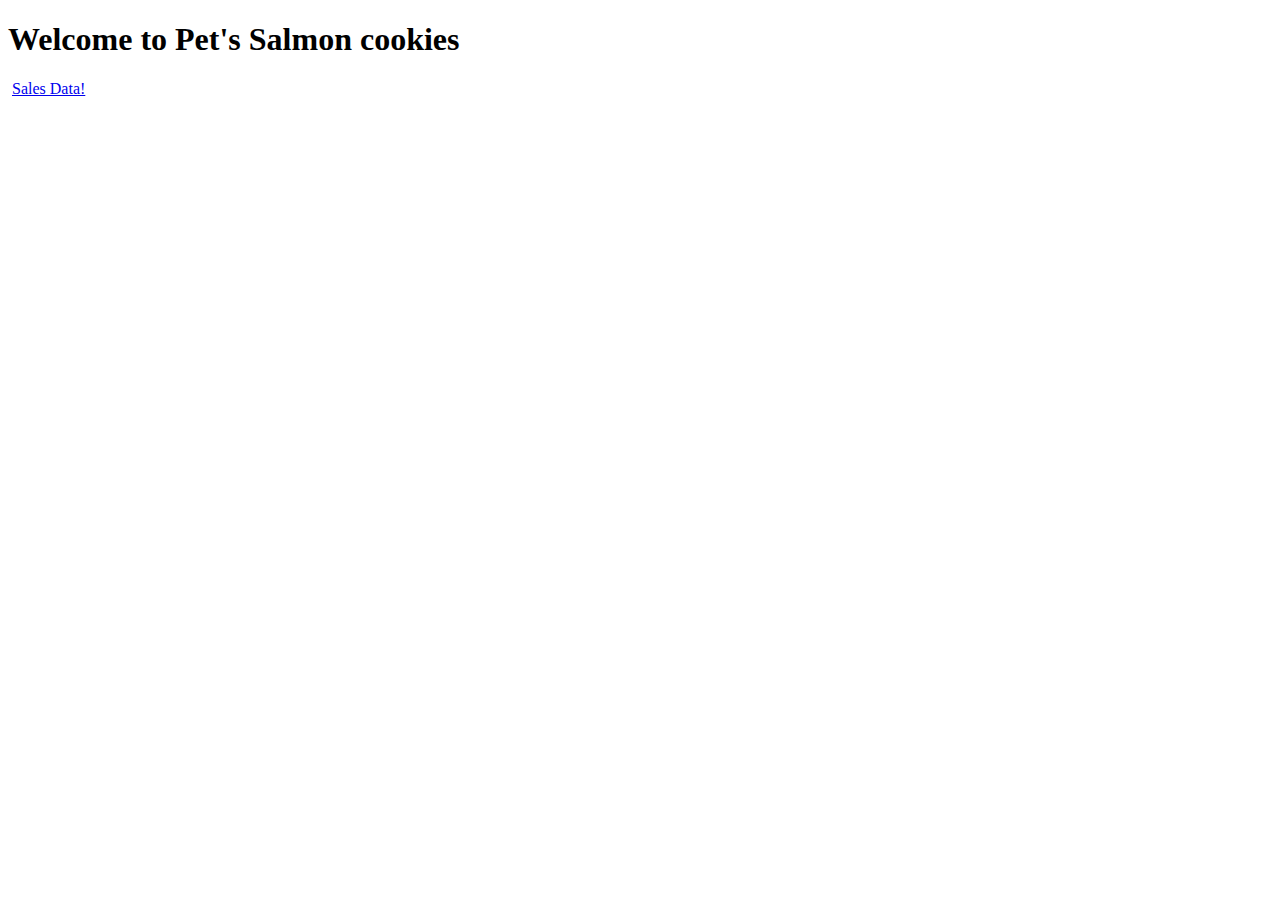
==== index.html @ 4b18429c "class-06" ====
<!DOCTYPE html>
<html>
  <head>
    <title></title>
    <link rel="stylesheet" href="style.css">
    
  </head>
  <body>
    <header>
<h1>Welcome to Pet's Salmon cookies</h1>
<img src="https://codefellows.github.io/code-201-guide/curriculum/class-06/lab/assets/salmon.png" alt="">
<a href="./sales.html">Sales Data!</a>
    </header>
    <main>
    </main>
    <footer>
    </footer>
    <script src="app.js"></script>
  </body>
</html>
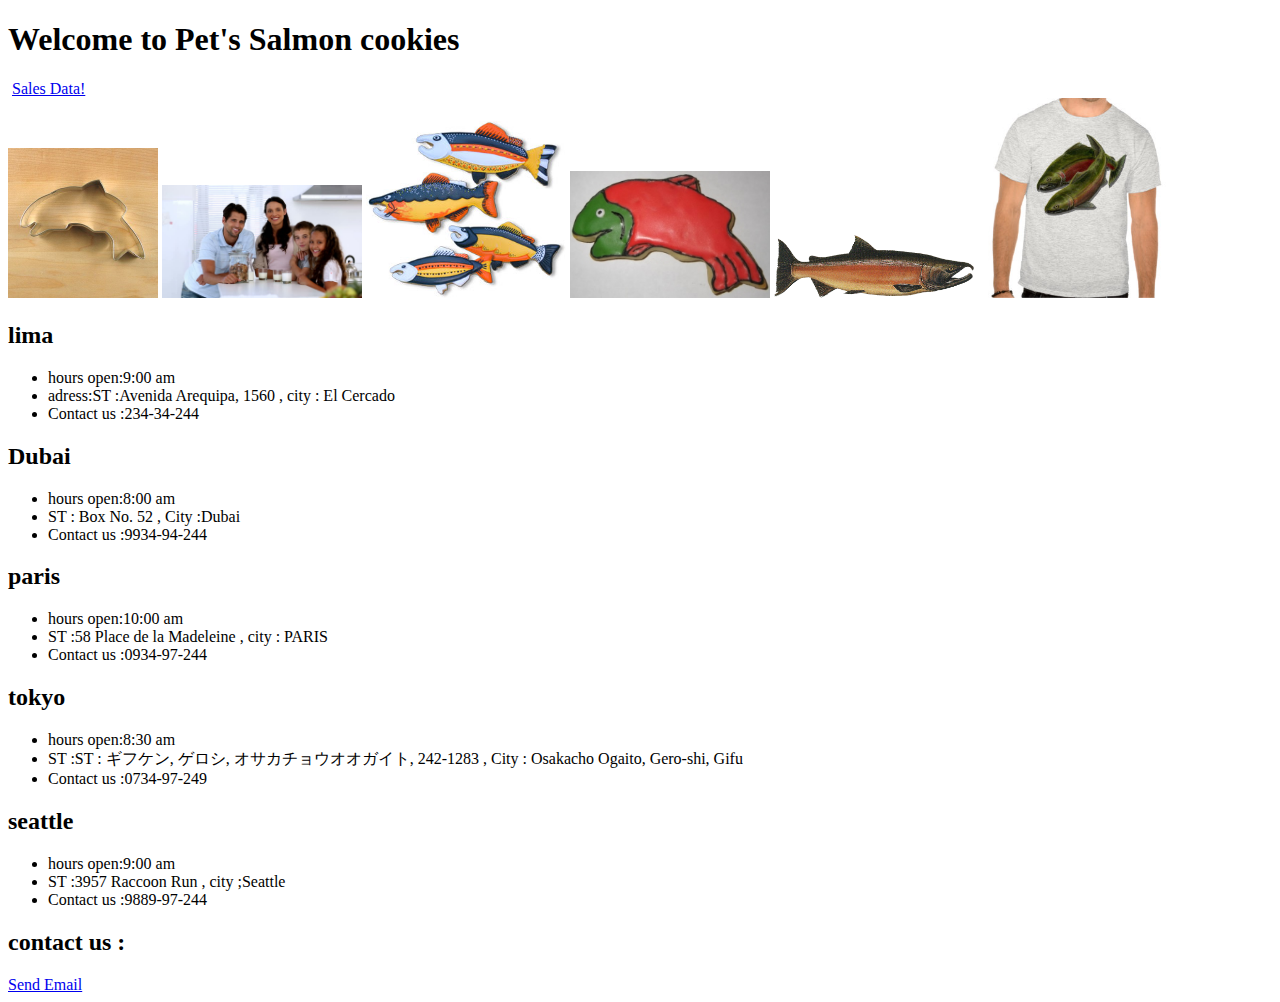
==== commit 3c6653a7: "adding css" ====
--- a/index.html
+++ b/index.html
@@ -2,7 +2,7 @@
 <html>
   <head>
     <title></title>
-    <link rel="stylesheet" href="style.css">
+    <link rel="stylesheet" href="./js/app.js">
     
   </head>
   <body>
@@ -10,12 +10,66 @@
 <h1>Welcome to Pet's Salmon cookies</h1>
 <img src="https://codefellows.github.io/code-201-guide/curriculum/class-06/lab/assets/salmon.png" alt="">
 <a href="./sales.html">Sales Data!</a>
+
     </header>
+
     <main>
+     <section>
+      <img src="./img/cutter.jpeg"alt=""  width ="150px" height="150px">
+      <img src="./img/family.jpg" alt=""width =200px>
+      <img src="./img/fish.jpg" alt=""width ="200px">
+      <img src="./img/frosted-cookie.jpg" alt=""width= "200px">
+      <img src="./img/salmon.png" alt=""width ="200px">
+      <img src="./img/shirt.jpg" alt=""width= "200px">
+    
+     </section>
+     <section>
+       <h2>lima</h2>
+       <ul>
+         <li>hours open:9:00 am</li>
+         <li>adress:ST :Avenida Arequipa, 1560 , city : El Cercado</li>
+         <li>Contact us :234-34-244</li>
+       </ul>
+     </section>
+     <section>
+      <h2>Dubai</h2>
+      <ul>
+        <li>hours open:8:00 am</li>
+        <li>ST : Box No. 52 , City :Dubai</li>
+        <li>Contact us :9934-94-244</li>
+      </ul>
+     </section>
+     <section>
+       <h2>paris</h2>
+      <ul>
+        <li>hours open:10:00 am</li>
+        <li> ST :58  Place de la Madeleine , city : PARIS</li>
+        <li>Contact us :0934-97-244</li>
+      </ul>
+     </section>
+     <section>
+       <h2>tokyo</h2>
+       <ul>
+        <li>hours open:8:30 am</li>
+        <li> ST :ST : ギフケン, ゲロシ, オサカチョウオオガイト, 242-1283 , City : Osakacho Ogaito, Gero-shi, Gifu</li>
+        <li>Contact us :0734-97-249</li>
+      </ul>
+     </section>
+     <section>
+       <h2>seattle</h2>
+       <ul>
+        <li>hours open:9:00 am</li>
+        <li> ST :3957  Raccoon Run , city ;Seattle</li>
+        <li>Contact us :9889-97-244</li>
+      </ul>
+     </section>
     </main>
     <footer>
+     <h2>contact us :</h2>
+     <a href = "salmoncookie@live.com">Send Email</a>
     </footer>
-    <script src="app.js"></script>
+    <script src="./js/app.js</script>
+    
   </body>
 </html>
 
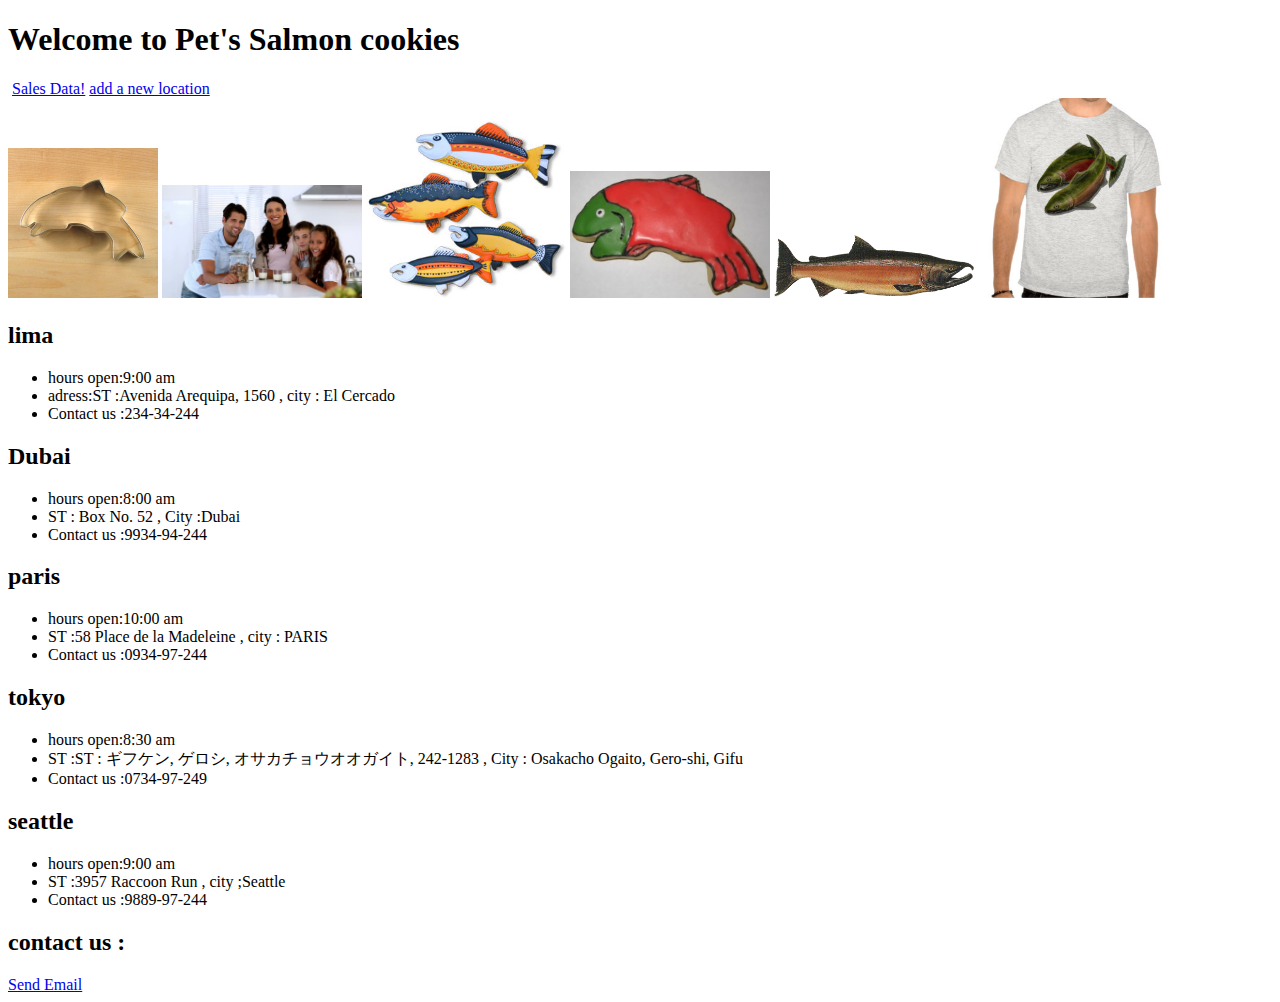
==== commit cddf7d07: "i added form" ====
--- a/index.html
+++ b/index.html
@@ -3,6 +3,7 @@
   <head>
     <title></title>
     <link rel="stylesheet" href="./js/app.js">
+    <link rel="form" href="form.html">
     
   </head>
   <body>
@@ -10,6 +11,7 @@
 <h1>Welcome to Pet's Salmon cookies</h1>
 <img src="https://codefellows.github.io/code-201-guide/curriculum/class-06/lab/assets/salmon.png" alt="">
 <a href="./sales.html">Sales Data!</a>
+<a href="form.html" >add a new location </a>
 
     </header>
 
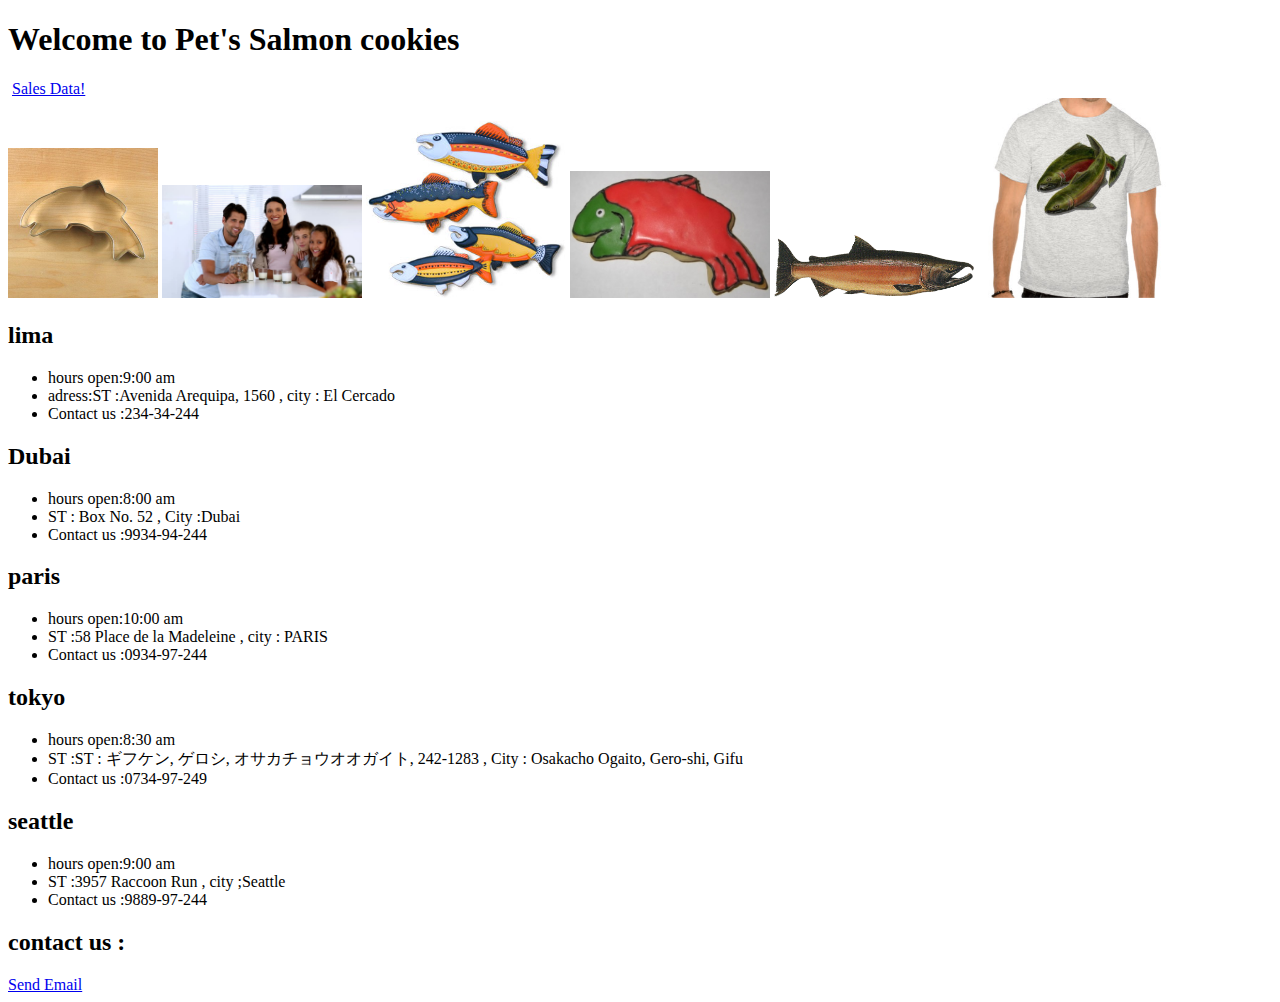
==== commit fae7b425: "update/class09/form" ====
--- a/index.html
+++ b/index.html
@@ -11,7 +11,7 @@
 <h1>Welcome to Pet's Salmon cookies</h1>
 <img src="https://codefellows.github.io/code-201-guide/curriculum/class-06/lab/assets/salmon.png" alt="">
 <a href="./sales.html">Sales Data!</a>
-<a href="form.html" >add a new location </a>
+
 
     </header>
 
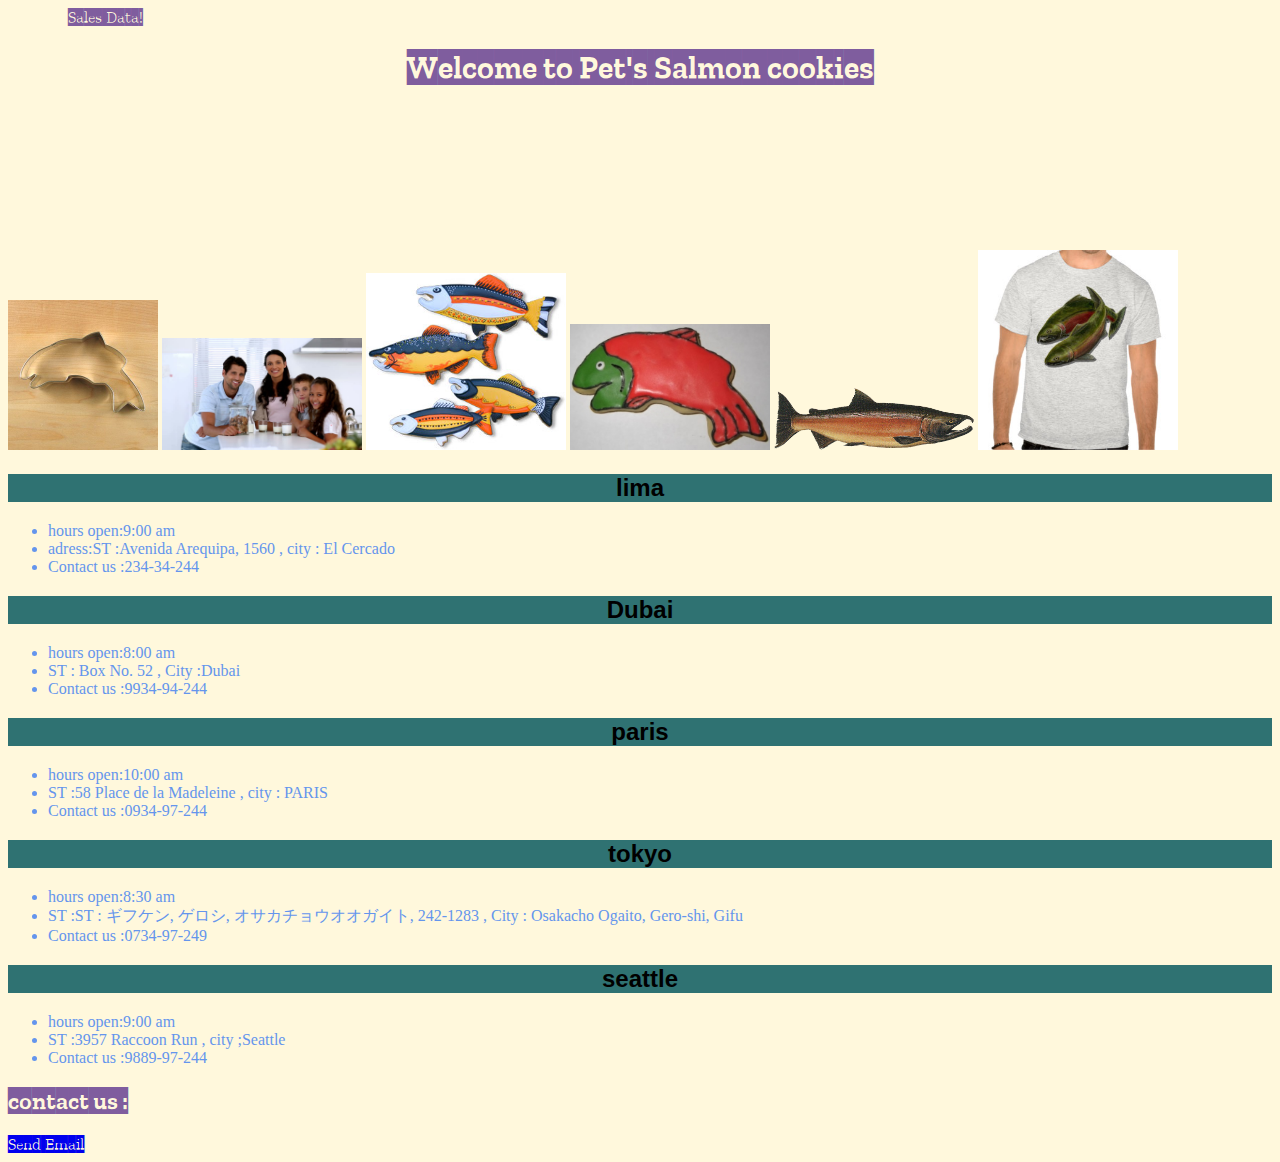
==== commit d12d30bc: "final" ====
--- a/index.html
+++ b/index.html
@@ -2,20 +2,22 @@
 <html>
   <head>
     <title></title>
-    <link rel="stylesheet" href="./js/app.js">
+    <link rel="stylesheet" href="./css/style.css">
     <link rel="form" href="form.html">
     
   </head>
   <body>
     <header>
+      <a href="./sales.html">Sales Data!</a>
 <h1>Welcome to Pet's Salmon cookies</h1>
 <img src="https://codefellows.github.io/code-201-guide/curriculum/class-06/lab/assets/salmon.png" alt="">
-<a href="./sales.html">Sales Data!</a>
+
 
 
     </header>
 
     <main>
+     
      <section>
       <img src="./img/cutter.jpeg"alt=""  width ="150px" height="150px">
       <img src="./img/family.jpg" alt=""width =200px>
--- a/css/style.css
+++ b/css/style.css
@@ -0,0 +1,54 @@
+  
+@import url('https://fonts.googleapis.com/css2?family=Bangers&display=swap');
+@import url('https://fonts.googleapis.com/css2?family=Zen+Dots&display=swap');
+@import url('https://fonts.googleapis.com/css2?family=Zilla+Slab+Highlight&display=swap');
+
+body{
+    background-color: cornsilk;
+}
+table{
+    border-collapse: collapse;
+    text-align: center;
+}
+
+td, th ,tr {
+    border: 1px solid rgb(179, 143, 143);
+   
+  }
+
+  section h2{
+      background-color: rgb(47, 114, 114);
+      color: black;
+      font-family: Verdana, Geneva, Tahoma, sans-serif;
+      text-align: center;
+
+      font-size:x-large;
+  }
+ header h1{
+     color: rgb(127, 93, 158);
+     font-family: 'Zilla Slab Highlight', cursive;
+     text-align: center;
+     margin-bottom: 80px;
+    
+ }
+ footer{
+     color: rgb(127, 93, 158);
+     font-family: 'Zilla Slab Highlight', cursive;
+ }
+ ul *{
+     font-family: Georgia, 'Times New Roman', Times, serif;
+     color: cornflowerblue;
+ }
+
+ header a{
+     text-decoration: none;
+     display: inline;
+     padding: 10px 60px;
+     color: rgb(127, 93, 158);
+     font-family: 'Zilla Slab Highlight', cursive;
+     
+ }
+ header img{
+     margin: 40px 50px;
+    
+ }